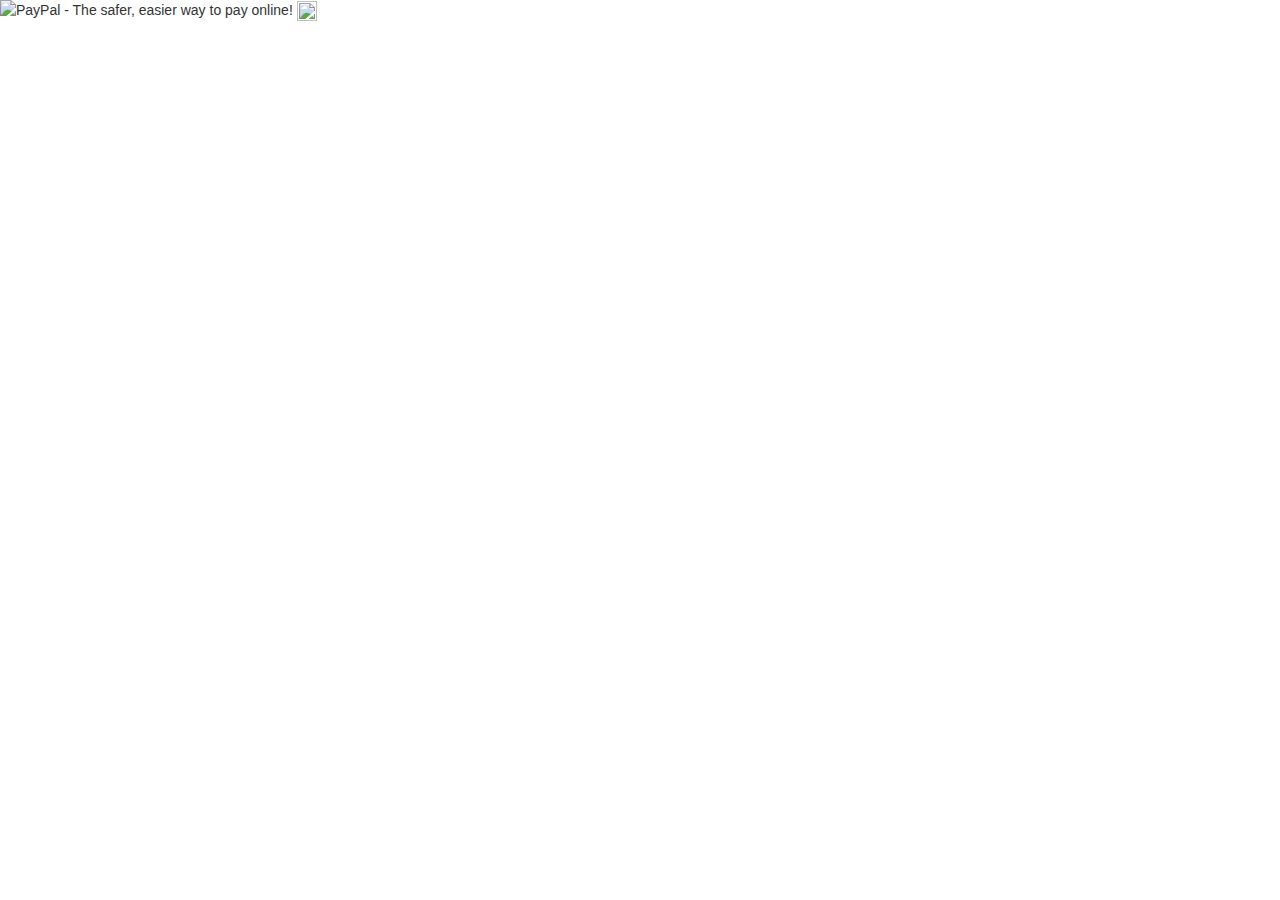
==== paypal.html @ b6564943 "test" ====
<!DOCTYPE html>
<html>
<head>
	<title>paypal</title>
	<link rel="stylesheet" type="text/css" href="assets/css/billing.css">
	<link href="http://maxcdn.bootstrapcdn.com/bootstrap/3.3.0/css/bootstrap.min.css" rel="stylesheet">
</head>
<body>


<div id="paypalButt1">

<form action="https://www.sandbox.paypal.com/cgi-bin/webscr" method="post" target="_top">
<input type="hidden" name="cmd" value="_s-xclick">
<input type="hidden" name="hosted_button_id" value="SN43FQH4F7J8Q">
<input type="image" src="https://www.sandbox.paypal.com/en_US/i/btn/btn_paynowCC_LG.gif" border="0" name="submit" alt="PayPal - The safer, easier way to pay online!">
<img alt="" border="0" src="https://www.sandbox.paypal.com/en_US/i/scr/pixel.gif" width="20" height="20">
</form>

</div>
<!-- <form action="https://www.sandbox.paypal.com/cgi-bin/webscr" method="post" target="_top">
<input type="hidden" name="cmd" value="_s-xclick">
<input type="hidden" name="hosted_button_id" value="RUK7LXV6A2TGN">
<input type="image" src="https://www.sandbox.paypal.com/en_US/i/btn/btn_buynowCC_LG.gif" border="0" name="submit" alt="PayPal - The safer, easier way to pay online!">
<img alt="" border="0" src="https://www.sandbox.paypal.com/en_US/i/scr/pixel.gif" width="1" height="1">
</form> -->



</body>
</html>
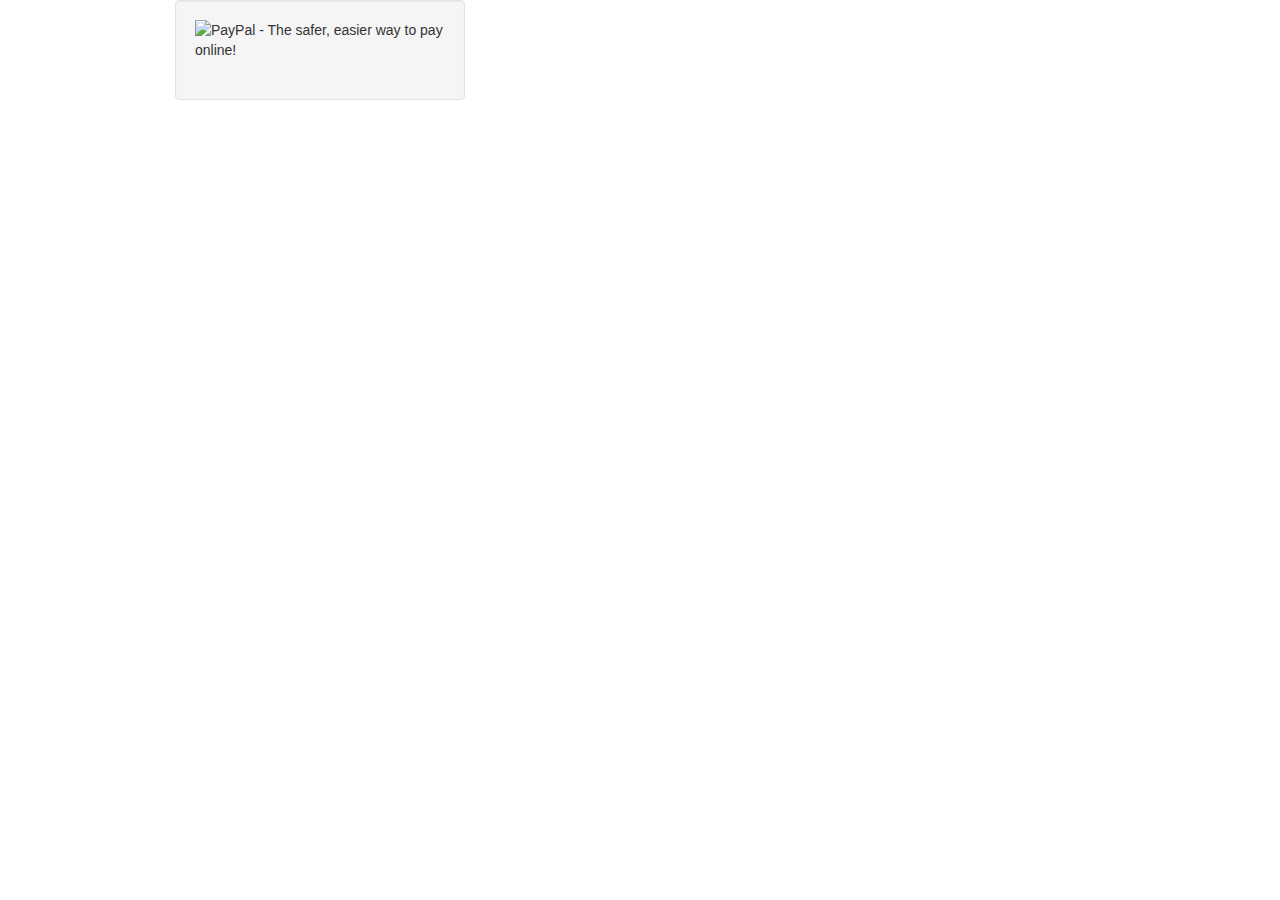
==== commit 68bdf1d6: "v2" ====
--- a/paypal.html
+++ b/paypal.html
@@ -1,31 +1,59 @@
 <!DOCTYPE html>
 <html>
+
 <head>
-	<title>paypal</title>
-	<link rel="stylesheet" type="text/css" href="assets/css/billing.css">
-	<link href="http://maxcdn.bootstrapcdn.com/bootstrap/3.3.0/css/bootstrap.min.css" rel="stylesheet">
+    <title>paypal</title>
+    <link rel="stylesheet" type="text/css" href="billing.css">
+    <link href="http://maxcdn.bootstrapcdn.com/bootstrap/3.3.0/css/bootstrap.min.css" rel="stylesheet">
+    <script src="https://www.gstatic.com/firebasejs/3.6.3/firebase.js"></script>
 </head>
+
 <body>
-
-
-<div id="paypalButt1">
-
+    <!-- <div class="row" -->
+    <div class="col-md-4">
+        <div class="well">
+            <!-- <div class="papalCont" -->
+            <!-- not hosted button -->
+            <form id="paypal" action="https://www.sandbox.paypal.com/cgi-bin/webscr" method="post" target="_top">
+                <input type="hidden" name="cmd" value="_xclick">
+                <input type="hidden" name="business" value="YCXE2TEUYM56Q">
+                <input type="hidden" name="lc" value="US">
+                <input type="hidden" name="item_name" value="Tailgator Package">
+                <input id="subtpay" type="hidden" name="amount" value="">
+                <input type="hidden" name="currency_code" value="USD">
+                <input type="hidden" name="button_subtype" value="services">
+                <input type="hidden" name="no_note" value="0">
+                <input type="hidden" name="cn" value="Add special instructions to the seller:">
+                <input type="hidden" name="no_shipping" value="2">
+                <input type="hidden" name="tax_rate" value="8.250">
+                <input type="hidden" name="shipping" value="59.99">
+                <input type="hidden" name="bn" value="PP-BuyNowBF:btn_buynowCC_LG.gif:NonHosted">
+                <input type="image" src="https://www.sandbox.paypal.com/en_US/i/btn/btn_buynowCC_LG.gif" border="0" name="submit" alt="PayPal - The safer, easier way to pay online!">
+                <img alt="" border="0" src="https://www.sandbox.paypal.com/en_US/i/scr/pixel.gif" width="1" height="1">
+            </form>
+        </div>
+    </div>
+    <!-- </div> -->
+    <!-- 
 <form action="https://www.sandbox.paypal.com/cgi-bin/webscr" method="post" target="_top">
 <input type="hidden" name="cmd" value="_s-xclick">
 <input type="hidden" name="hosted_button_id" value="SN43FQH4F7J8Q">
 <input type="image" src="https://www.sandbox.paypal.com/en_US/i/btn/btn_paynowCC_LG.gif" border="0" name="submit" alt="PayPal - The safer, easier way to pay online!">
 <img alt="" border="0" src="https://www.sandbox.paypal.com/en_US/i/scr/pixel.gif" width="20" height="20">
-</form>
-
-</div>
-<!-- <form action="https://www.sandbox.paypal.com/cgi-bin/webscr" method="post" target="_top">
+</form> -->
+    </div>
+    <!-- <form action="https://www.sandbox.paypal.com/cgi-bin/webscr" method="post" target="_top">
 <input type="hidden" name="cmd" value="_s-xclick">
 <input type="hidden" name="hosted_button_id" value="RUK7LXV6A2TGN">
 <input type="image" src="https://www.sandbox.paypal.com/en_US/i/btn/btn_buynowCC_LG.gif" border="0" name="submit" alt="PayPal - The safer, easier way to pay online!">
 <img alt="" border="0" src="https://www.sandbox.paypal.com/en_US/i/scr/pixel.gif" width="1" height="1">
 </form> -->
+    <script src="https://code.jquery.com/jquery-3.1.1.min.js"></script>
+    <script type="text/javascript" src="billing.js"></script>
+    <!-- <script>
+    $('#subtpay').val('5');
+    console.log($('#subtpay').val());
+    </script> -->
+</body>
 
-
-
-</body>
-</html>+</html>
--- a/billing.css
+++ b/billing.css
@@ -0,0 +1,286 @@
+html, body {
+    max-width: 960px;
+    margin: 0 auto;
+}
+
+#wrapper1, #wrapper2 {
+    max-width: 960px;
+}
+
+
+.item_div {
+    border: blue dotted 1px;
+    height:
+}
+
+.update_item_Butt {
+    /*margin: 0;
+    padding: 0;
+    width: 100%;
+*/
+}
+
+#colInv, #colEve {
+    margin-top: 20px;
+}
+
+#tailg { 
+    margin-top: 5px;
+ }
+
+
+#data_td_4 {
+    padding: 1px;
+    /*margin: 2px;*/
+    min-width: 100px;
+}
+
+#each, #quant, #total {
+    text-align: center;
+}
+
+.quantity {
+    text-align: center;
+}
+
+a:visited {
+    color: white;
+}
+
+
+/***********************************************************/
+/*** invoice ***********************/
+/***********************************************************/
+
+.jumbotron {
+    text-align: center;
+    padding: 20px 0 20px 0;
+    margin-top: 5px;
+
+}
+
+.invoice-title h2, .invoice-title h3 {
+    display: inline-block;
+}
+
+.table > tbody > tr > .no-line {
+    border-top: none;
+}
+
+.table > thead > tr > .no-line {
+    border-bottom: none;
+}
+
+.table > tbody > tr > .thick-line {
+    border-top: 2px solid;
+}
+
+.well-sm {
+    margin: 5px;
+    padding: 5px;
+}
+/***********************************************************/
+/*** paypal button and pricing table ***********************/
+/***********************************************************/
+
+/*#paypalCont {
+    display: inline-block;
+}*/
+
+#pay_info {
+    margin-top: 20px;
+}
+
+.well {
+    text-align: center;
+    width: 100%;
+
+}
+
+iframe[seamless] { 
+    align-content: center;
+    display: block;
+    overflow: visible;
+    border: none;
+    /*width: 300px;
+    height: 200px;*/
+    /*border-top: #c00 1px dotted;
+  border-right: #c00 2px dotted;
+  border-left: #c00 2px dotted;
+  border-bottom: #c00 4px dotted;*/
+}
+
+#paypalButt {
+    padding: 0;
+}
+
+.borderless tbody tr td {
+    border: none;
+}
+
+.borderless thead tr th {
+    border: none;
+}
+
+
+/***********************************************************/
+/*** events accordion ***********************/
+/***********************************************************/
+
+#events, #thanks, .jumbotron {
+    margin: 0;
+    padding: 0;
+}
+
+
+/***********************************************************/
+/*** carusel template ***********************/
+/***********************************************************/
+
+        .wizard {
+    margin: 20px auto;
+    background: #fff;
+}
+
+    .wizard .nav-tabs {
+        position: relative;
+        margin: 40px auto;
+        margin-bottom: 0;
+        border-bottom-color: #e0e0e0;
+    }
+
+    .wizard > div.wizard-inner {
+        position: relative;
+    }
+
+.connecting-line {
+    height: 2px;
+    background: #e0e0e0;
+    position: absolute;
+    width: 80%;
+    margin: 0 auto;
+    left: 0;
+    right: 0;
+    top: 50%;
+    z-index: 1;
+}
+
+.wizard .nav-tabs > li.active > a, .wizard .nav-tabs > li.active > a:hover, .wizard .nav-tabs > li.active > a:focus {
+    color: #555555;
+    cursor: default;
+    border: 0;
+    border-bottom-color: transparent;
+}
+
+span.round-tab {
+    width: 70px;
+    height: 70px;
+    line-height: 70px;
+    display: inline-block;
+    border-radius: 100px;
+    background: #fff;
+    border: 2px solid #e0e0e0;
+    z-index: 2;
+    position: absolute;
+    left: 0;
+    text-align: center;
+    font-size: 25px;
+}
+span.round-tab i{
+    color:#555555;
+}
+.wizard li.active span.round-tab {
+    background: #fff;
+    border: 2px solid #5bc0de;
+    
+}
+.wizard li.active span.round-tab i{
+    color: #5bc0de;
+}
+
+span.round-tab:hover {
+    color: #333;
+    border: 2px solid #333;
+}
+
+.wizard .nav-tabs > li {
+    width: 25%;
+}
+
+.wizard li:after {
+    content: " ";
+    position: absolute;
+    left: 46%;
+    opacity: 0;
+    margin: 0 auto;
+    bottom: 0px;
+    border: 5px solid transparent;
+    border-bottom-color: #5bc0de;
+    transition: 0.1s ease-in-out;
+}
+
+.wizard li.active:after {
+    content: " ";
+    position: absolute;
+    left: 46%;
+    opacity: 1;
+    margin: 0 auto;
+    bottom: 0px;
+    border: 10px solid transparent;
+    border-bottom-color: #5bc0de;
+}
+
+.wizard .nav-tabs > li a {
+    width: 70px;
+    height: 70px;
+    margin: 20px auto;
+    border-radius: 100%;
+    padding: 0;
+}
+
+    .wizard .nav-tabs > li a:hover {
+        background: transparent;
+    }
+
+.wizard .tab-pane {
+    position: relative;
+    padding-top: 50px;
+}
+
+.wizard h3 {
+    margin-top: 0;
+}
+
+hr {
+    visibility: hidden;
+    clear: both;
+    margin: 0;
+    padding-bottom: 10px;
+}
+
+@media( max-width : 585px ) {
+
+    .wizard {
+        width: 90%;
+        height: auto !important;
+    }
+
+    span.round-tab {
+        font-size: 16px;
+        width: 50px;
+        height: 50px;
+        line-height: 50px;
+    }
+
+    .wizard .nav-tabs > li a {
+        width: 50px;
+        height: 50px;
+        line-height: 50px;
+    }
+
+    .wizard li.active:after {
+        content: " ";
+        position: absolute;
+        left: 35%;
+    }
+}
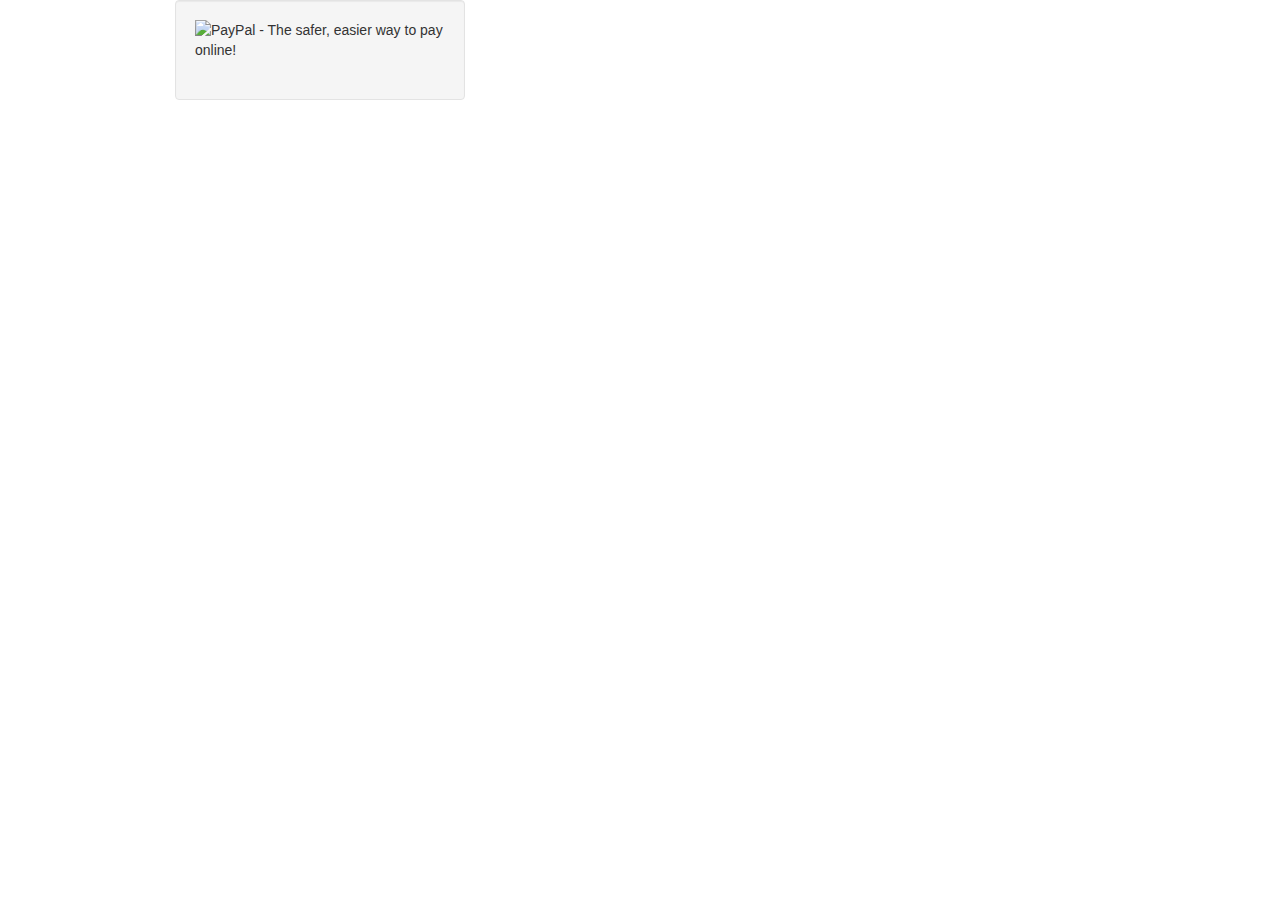
==== commit 63366e26: "https" ====
--- a/paypal.html
+++ b/paypal.html
@@ -4,7 +4,7 @@
 <head>
     <title>paypal</title>
     <link rel="stylesheet" type="text/css" href="billing.css">
-    <link href="http://maxcdn.bootstrapcdn.com/bootstrap/3.3.0/css/bootstrap.min.css" rel="stylesheet">
+    <link href="https://maxcdn.bootstrapcdn.com/bootstrap/3.3.0/css/bootstrap.min.css" rel="stylesheet">
     <script src="https://www.gstatic.com/firebasejs/3.6.3/firebase.js"></script>
 </head>
 
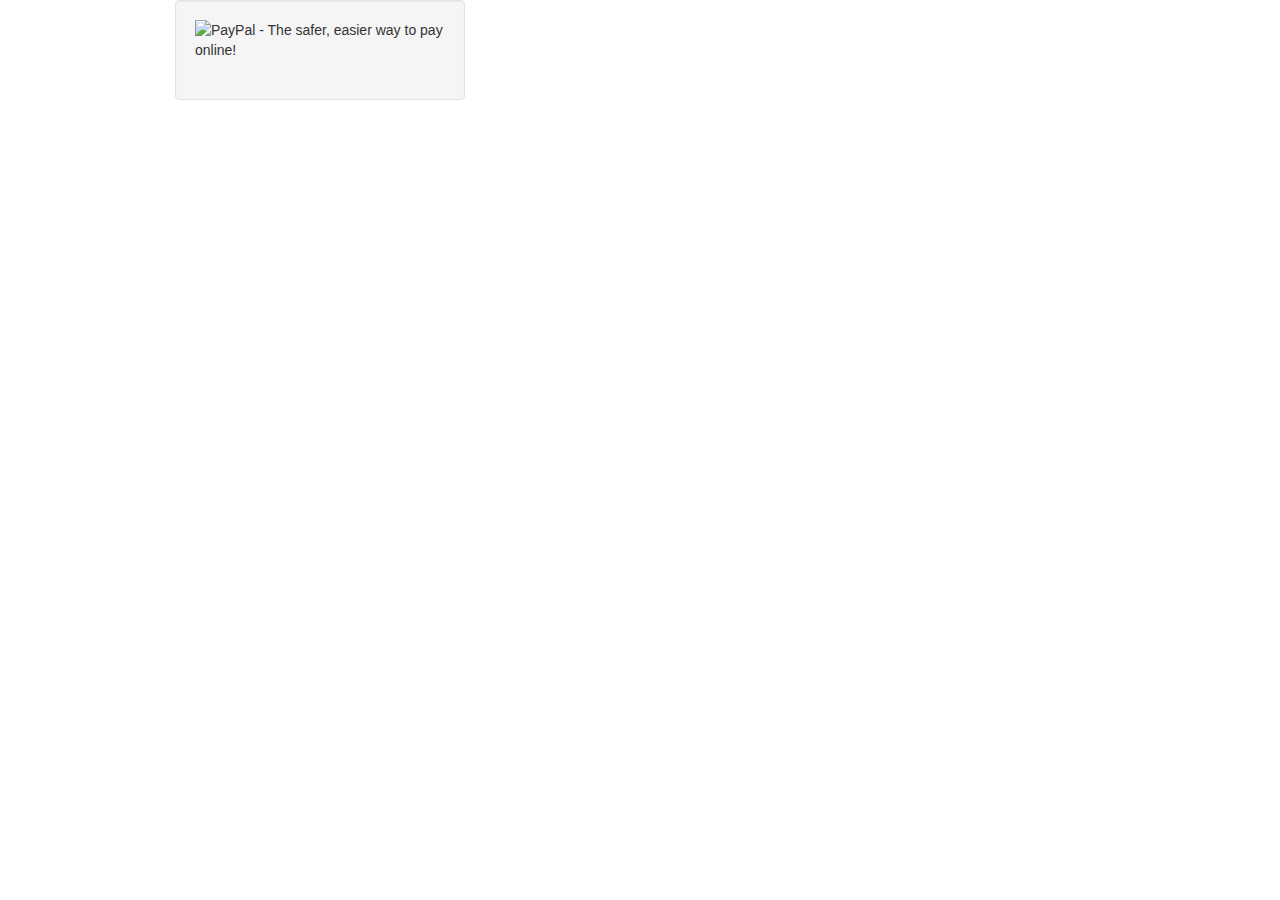
==== commit 0a23eea5: "fixed paths" ====
--- a/paypal.html
+++ b/paypal.html
@@ -6,6 +6,8 @@
     <link rel="stylesheet" type="text/css" href="billing.css">
     <link href="https://maxcdn.bootstrapcdn.com/bootstrap/3.3.0/css/bootstrap.min.css" rel="stylesheet">
     <script src="https://www.gstatic.com/firebasejs/3.6.3/firebase.js"></script>
+    <script src="https://code.jquery.com/jquery-3.1.1.min.js"></script>
+    <script type="text/javascript" src="billing.js"></script>
 </head>
 
 <body>
@@ -48,8 +50,8 @@
 <input type="image" src="https://www.sandbox.paypal.com/en_US/i/btn/btn_buynowCC_LG.gif" border="0" name="submit" alt="PayPal - The safer, easier way to pay online!">
 <img alt="" border="0" src="https://www.sandbox.paypal.com/en_US/i/scr/pixel.gif" width="1" height="1">
 </form> -->
-    <script src="https://code.jquery.com/jquery-3.1.1.min.js"></script>
-    <script type="text/javascript" src="billing.js"></script>
+    <!-- <script src="https://code.jquery.com/jquery-3.1.1.min.js"></script>
+    <script type="text/javascript" src="assets/javascript/billing.js"></script> -->
     <!-- <script>
     $('#subtpay').val('5');
     console.log($('#subtpay').val());
